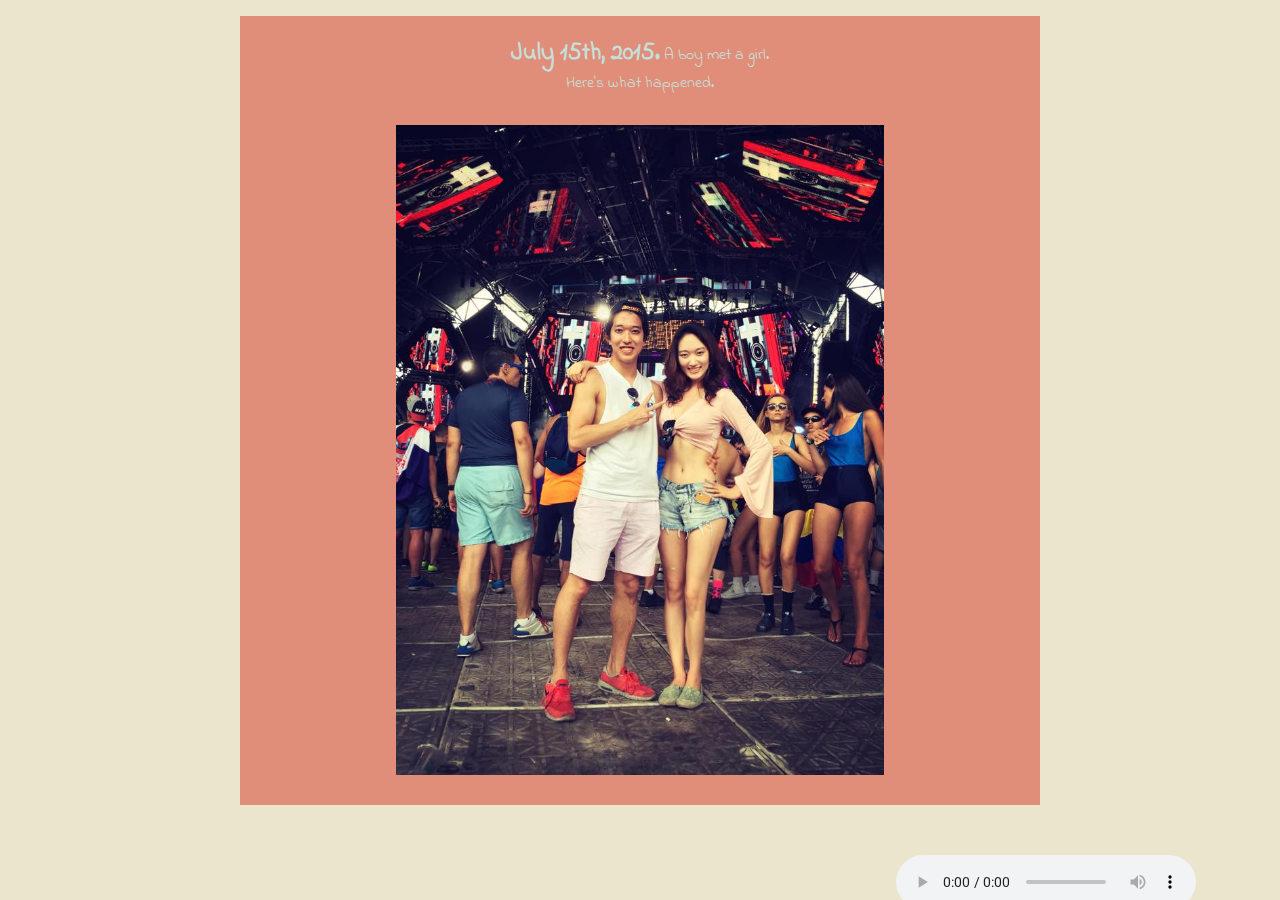
==== index.html @ 55ce8a94 "New repo for project ect site" ====
<!DOCTYPE html>
<html>
    <head>
        <meta charset="utf-8">
        <title>365 Days of Nicole</title>
        <link href="https://fonts.googleapis.com/css?family=Gudea|Indie+Flower|Roboto" rel="stylesheet">
        <link rel="shortcut icon" href="./images/favicon.ico" />
        <style>

        body{

            /*powerpuff*/
            background-color: rgb(236, 229, 206);

            /*creme*/
            /*background-color: rgb(241, 212, 175);*/

            /*chocolate*/
            /*background-color: rgb(119, 79, 56);*/ 
        }

        img{
            margin-top: 30px;
            display: block;
            margin-left: auto;
            margin-right: auto;
            height: 650px;
            padding-bottom: 30px;
        }

        #coverpic-container{
            background-color: rgb(224, 142, 121);
            width: 800px;
            /*height: 1000px;*/
            margin: 0 auto;
        }

        audio{
            position: fixed;
            top: 95%;
            left: 70%;
        }
        p{
            padding-top: 20px;
            text-align: center;
            font-family: 'Indie Flower', cursive;
            color: rgb(197, 224, 220);
/*            font-family: 'Gudea', sans-serif;
            font-family: 'Roboto', sans-serif;*/
        }
        strong{
            font-size: 1.5em;
        }

        #info{
            position: absolute;
            right:20px;
            top:10px;
            width: 50px;
            height: 50px;
        }
            

            
            
        </style>
    </head>
    <body>
        <!-- <a href= -->
        <audio controls autoplay>
            <!-- <source src="./bgm/heavensdoor.mp3"> -->
            <source src="./bgm/standbyyou.mp3">
        </audio>

<!--         <img id="info" src="./images/question-icon.png" alt="info icon"> -->

        <div id="coverpic-container">
            <p>
                <strong>July 15th, 2015.</strong> A boy met a girl.<br>
                Here's what happened.
            </p>
        <a href="main.html" target="_blank"><img id="coverpic" src="./images/umfpic.jpg" alt="cover picture for anniv site"></a>
        </div>

    
        
        
    </body>
</html>
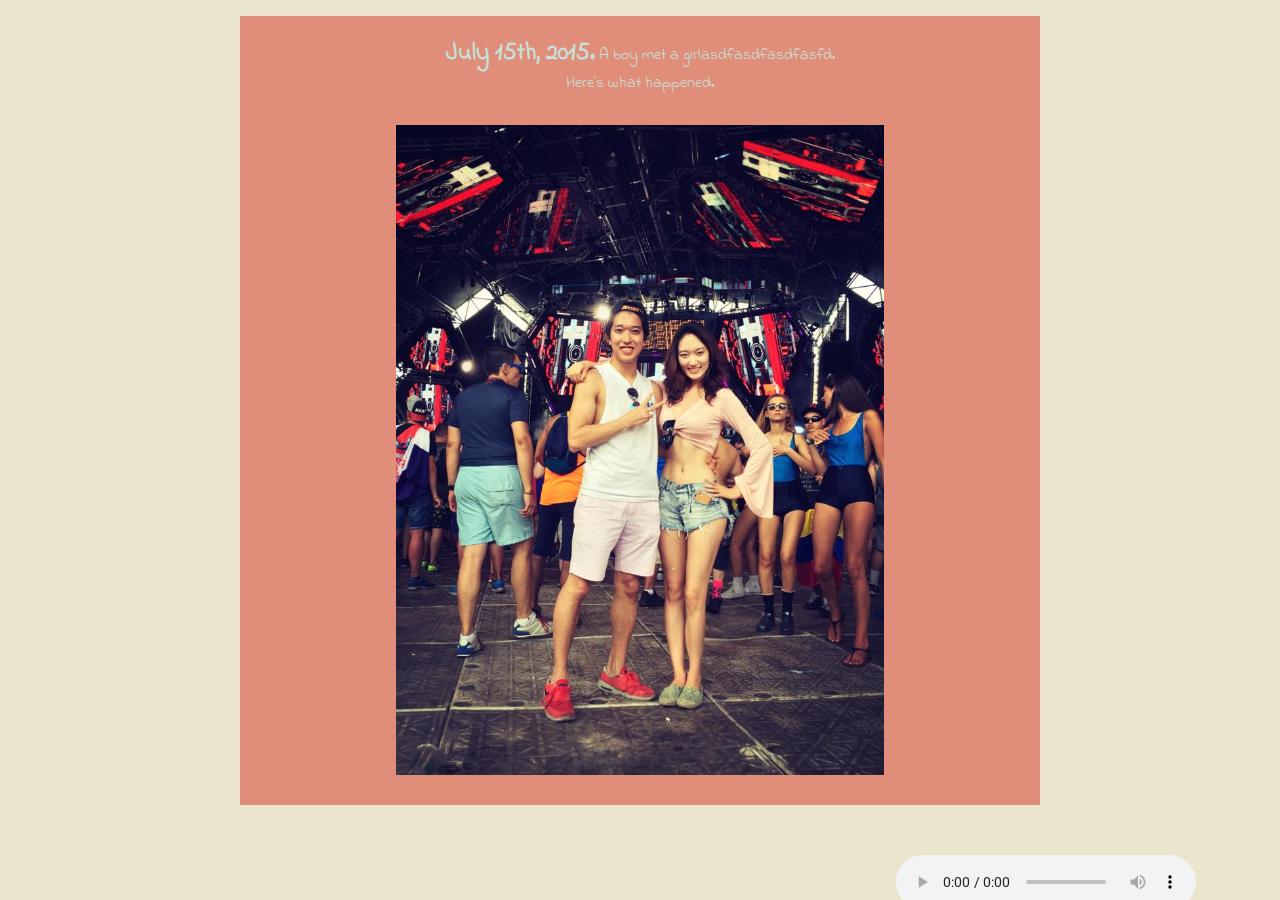
==== commit 1e80a460: "test2" ====
--- a/index.html
+++ b/index.html
@@ -76,10 +76,10 @@
 
         <div id="coverpic-container">
             <p>
-                <strong>July 15th, 2015.</strong> A boy met a girl.<br>
+                <strong>July 15th, 2015.</strong> A boy met a girlasdfasdfasdfasfd.<br>
                 Here's what happened.
             </p>
-        <a href="main.html" target="_blank"><img id="coverpic" src="./images/umfpic.jpg" alt="cover picture for anniv site"></a>
+        <a href="./posts/first.html" target="_blank"><img id="coverpic" src="./images/umfpic.jpg" alt="cover picture for anniv site"></a>
         </div>
 
     
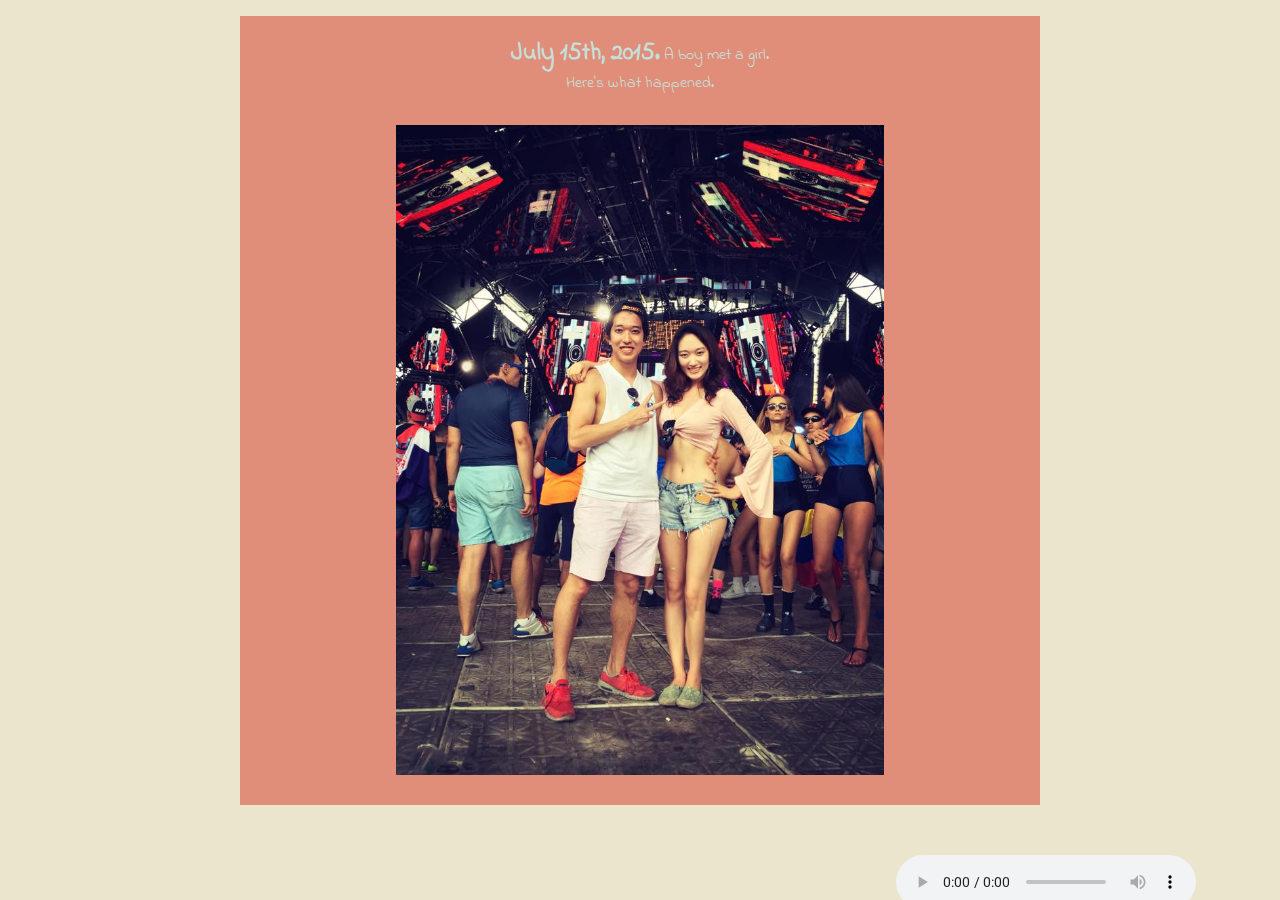
==== commit c7b1b872: "fixed index linking issue" ====
--- a/index.html
+++ b/index.html
@@ -76,10 +76,10 @@
 
         <div id="coverpic-container">
             <p>
-                <strong>July 15th, 2015.</strong> A boy met a girlasdfasdfasdfasfd.<br>
+                <strong>July 15th, 2015.</strong> A boy met a girl.<br>
                 Here's what happened.
             </p>
-        <a href="./posts/first.html" target="_blank"><img id="coverpic" src="./images/umfpic.jpg" alt="cover picture for anniv site"></a>
+        <a href="main.html" target="_blank"><img id="coverpic" src="./images/umfpic.jpg" alt="cover picture for anniv site"></a>
         </div>
 
     
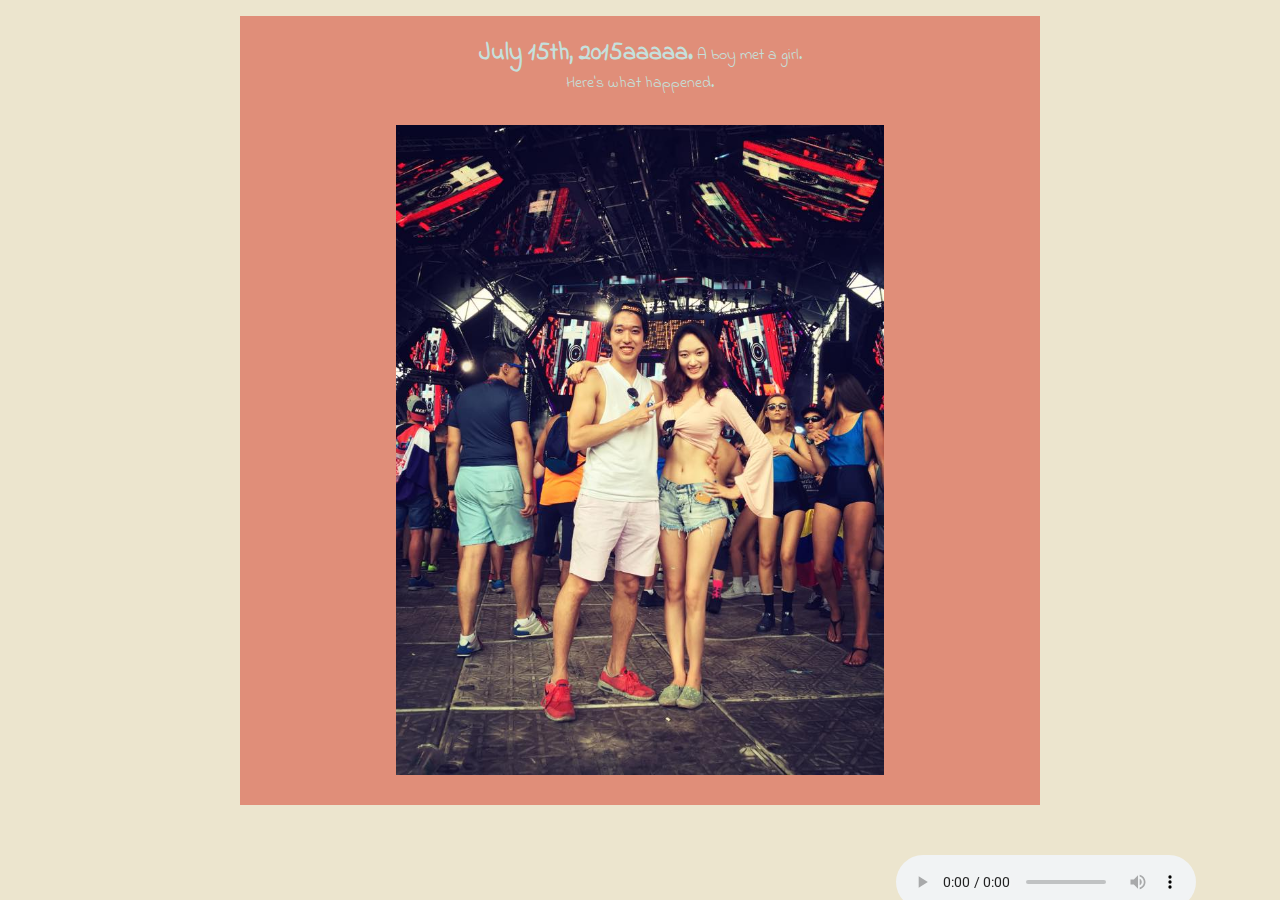
==== commit 8e1ae57d: "test3" ====
--- a/index.html
+++ b/index.html
@@ -76,10 +76,10 @@
 
         <div id="coverpic-container">
             <p>
-                <strong>July 15th, 2015.</strong> A boy met a girl.<br>
+                <strong>July 15th, 2015aaaaa.</strong> A boy met a girl.<br>
                 Here's what happened.
             </p>
-        <a href="main.html" target="_blank"><img id="coverpic" src="./images/umfpic.jpg" alt="cover picture for anniv site"></a>
+        <a href="./posts/first.html" target="_blank"><img id="coverpic" src="./images/umfpic.jpg" alt="cover picture for anniv site"></a>
         </div>
 
     
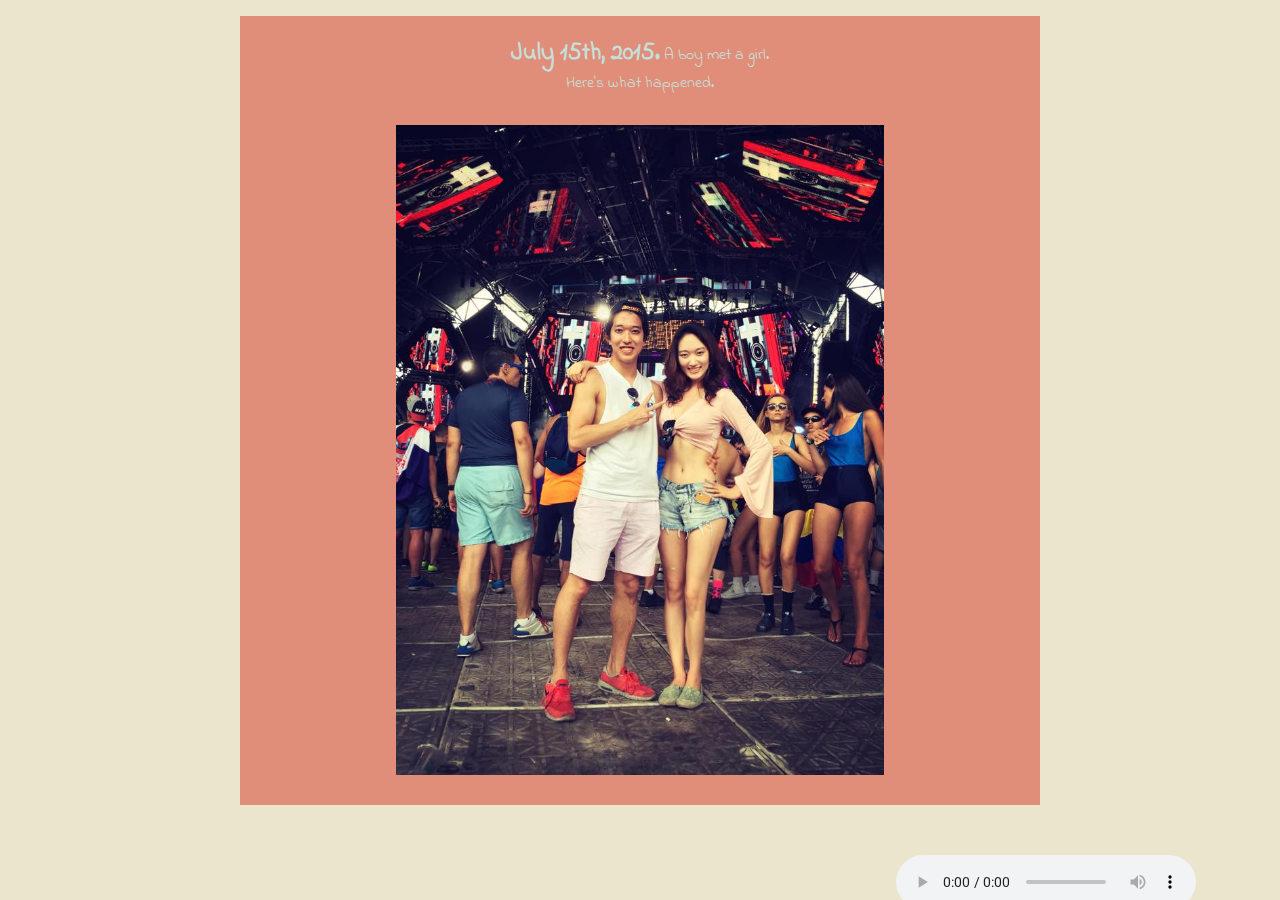
==== commit c636f102: "fix link issue" ====
--- a/index.html
+++ b/index.html
@@ -76,10 +76,10 @@
 
         <div id="coverpic-container">
             <p>
-                <strong>July 15th, 2015aaaaa.</strong> A boy met a girl.<br>
+                <strong>July 15th, 2015.</strong> A boy met a girl.<br>
                 Here's what happened.
             </p>
-        <a href="./posts/first.html" target="_blank"><img id="coverpic" src="./images/umfpic.jpg" alt="cover picture for anniv site"></a>
+        <a href="main.html" target="_blank"><img id="coverpic" src="./images/umfpic.jpg" alt="cover picture for anniv site"></a>
         </div>
 
     
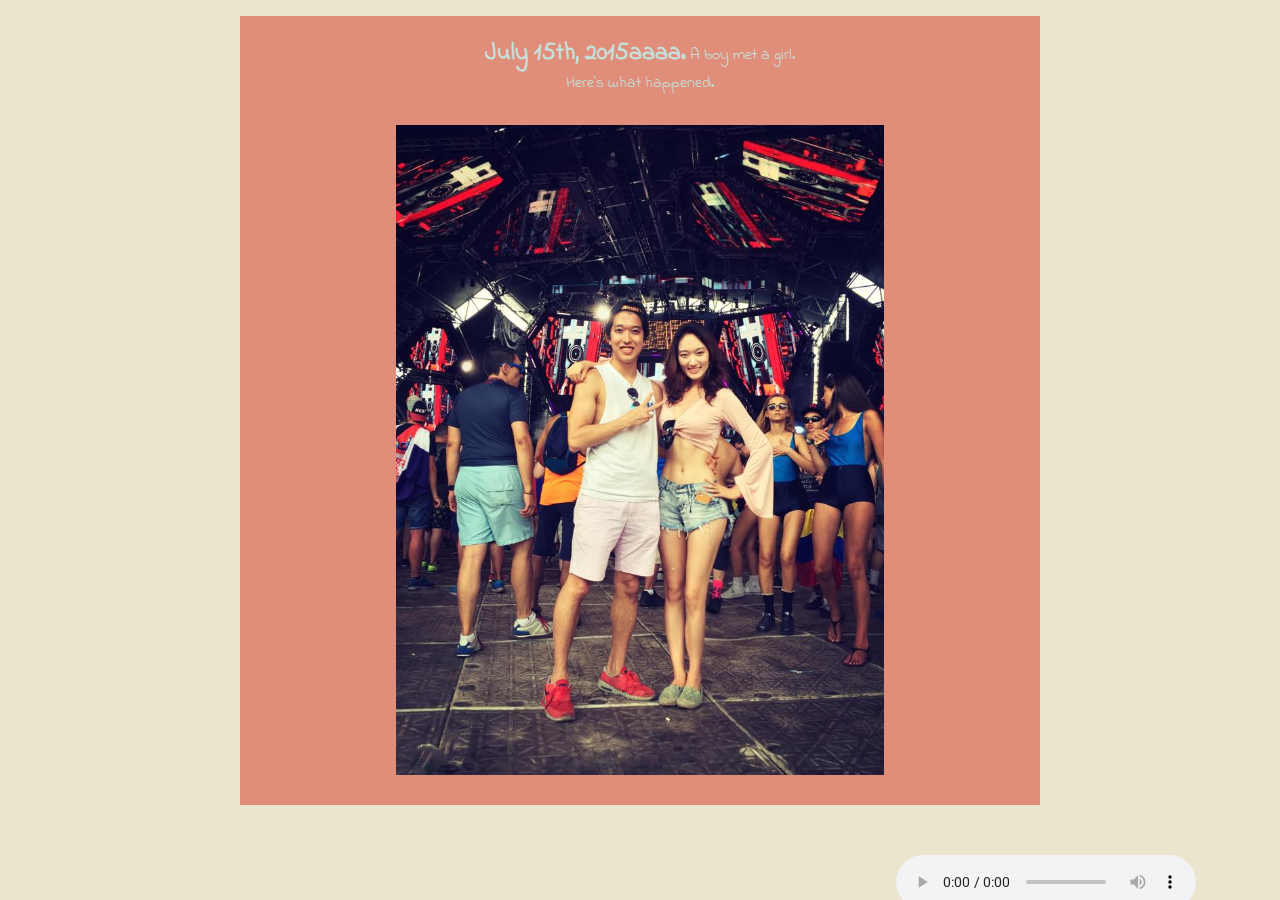
==== commit 6f340164: "fixed link issue" ====
--- a/index.html
+++ b/index.html
@@ -76,10 +76,10 @@
 
         <div id="coverpic-container">
             <p>
-                <strong>July 15th, 2015.</strong> A boy met a girl.<br>
+                <strong>July 15th, 2015aaaa.</strong> A boy met a girl.<br>
                 Here's what happened.
             </p>
-        <a href="main.html" target="_blank"><img id="coverpic" src="./images/umfpic.jpg" alt="cover picture for anniv site"></a>
+        <a href="./posts/main.html" target="_blank"><img id="coverpic" src="./images/umfpic.jpg" alt="cover picture for anniv site"></a>
         </div>
 
     
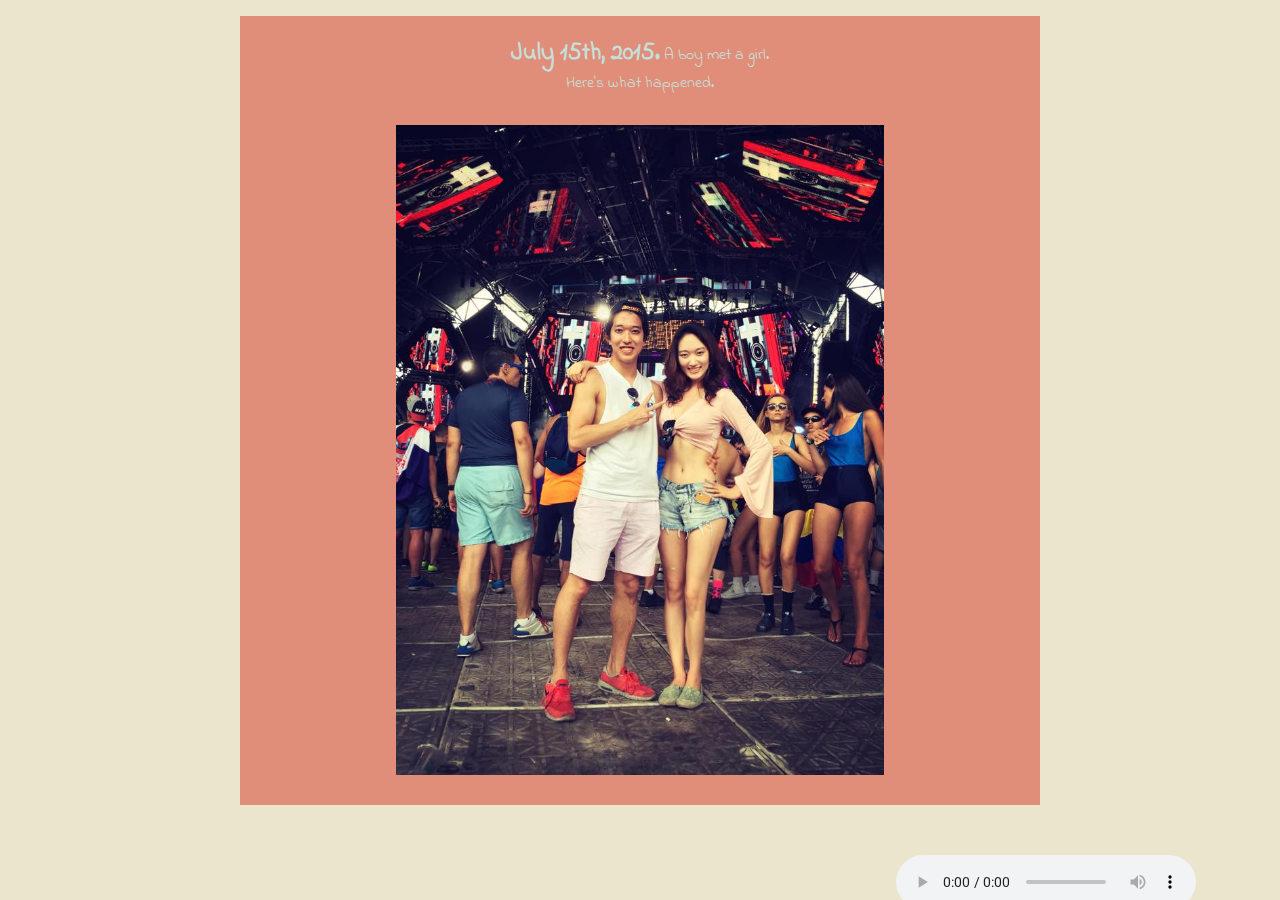
==== commit c6eb637e: "fixed link to main issue" ====
--- a/index.html
+++ b/index.html
@@ -76,7 +76,7 @@
 
         <div id="coverpic-container">
             <p>
-                <strong>July 15th, 2015aaaa.</strong> A boy met a girl.<br>
+                <strong>July 15th, 2015.</strong> A boy met a girl.<br>
                 Here's what happened.
             </p>
         <a href="./posts/main.html" target="_blank"><img id="coverpic" src="./images/umfpic.jpg" alt="cover picture for anniv site"></a>
